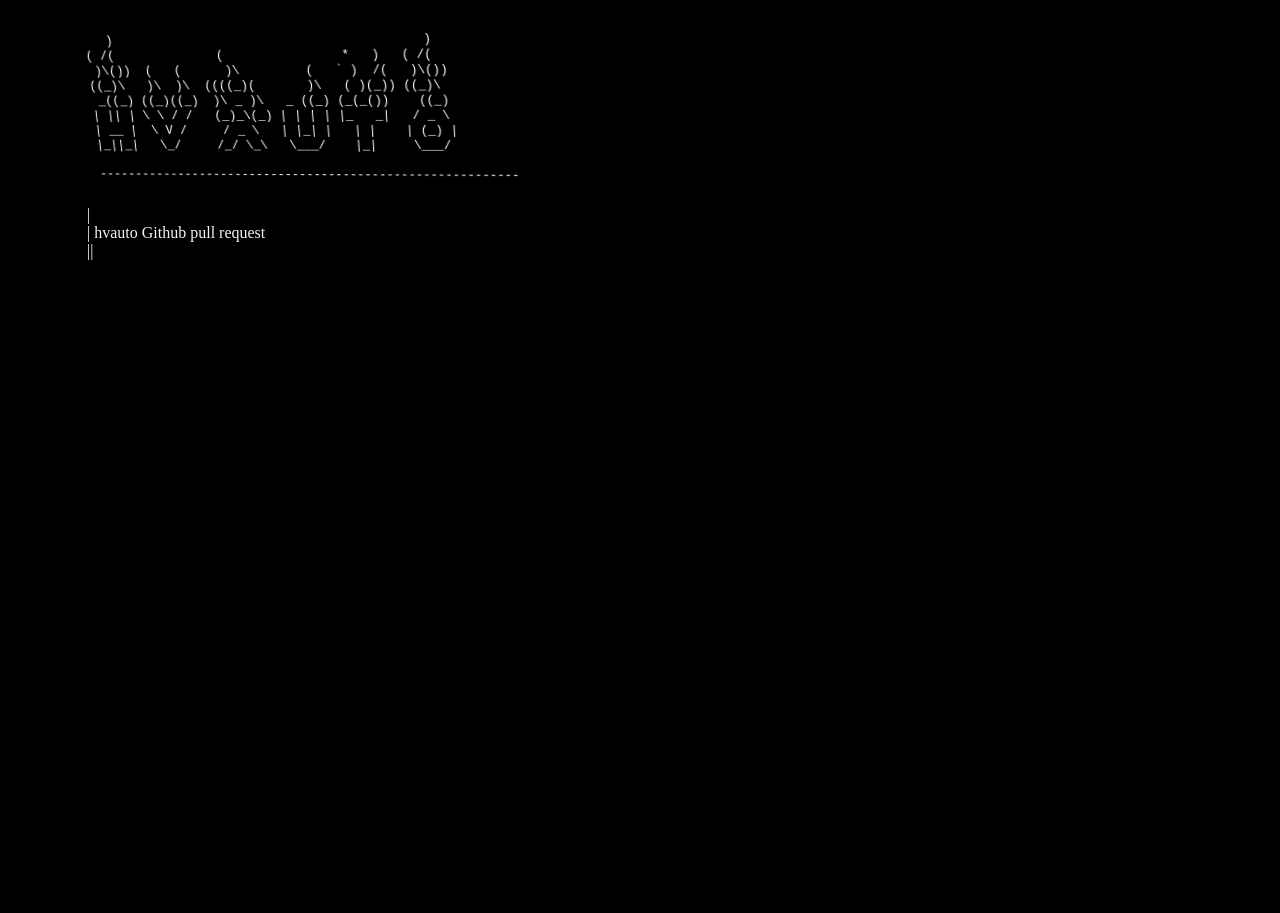
==== gwd_preview/index.html @ 50709516 "Merge 7b8b4f093e8de7c7a85f9525d3795f4338ebf21a into d4bd57a1b486353d5ad30907b8695e1ef87092c6" ====
<!DOCTYPE html>
<html><head data-gwd-animation-mode="quickMode">
  <meta charset="utf-8">
  <title>..:: HVAuto Site ::..</title>
  <meta name="generator" content="Google Web Designer 1.4.2.0915">
  <style type="text/css">html,
body {
    width: 100%;
    height: 100%;
    margin: 0px;
}
body {
    -webkit-transform: matrix3d(1, 0, 0, 0, 0, 1, 0, 0, 0, 0, 1, 0, 0, 0, 0, 1);
    -moz-transform: matrix3d(1, 0, 0, 0, 0, 1, 0, 0, 0, 0, 1, 0, 0, 0, 0, 1);
    transform: matrix3d(1, 0, 0, 0, 0, 1, 0, 0, 0, 0, 1, 0, 0, 0, 0, 1);
    transform: matrix3d(1, 0, 0, 0, 0, 1, 0, 0, 0, 0, 1, 0, 0, 0, 0, 1);
    -webkit-perspective: 1400px;
    -moz-perspective: 1400px;
    perspective: 1400px;
    perspective: 1400px;
    -webkit-transform-style: preserve-3d;
    -moz-transform-style: preserve-3d;
    transform-style: preserve-3d;
    transform-style: preserve-3d;
    background-color: black;
}
#page {
    max-width: 100%;
    min-height: 100%;
    margin: auto;
    padding: 35px 60px;
}
#post {
    max-width: 700px;
    margin-bottom: 20px;
    margin-top: -10px;
}
.code {
    max-width: 650px;
    padding: 20px;
    margin: 10px 0px;
    display: inline-block;
}
.gwd-div-xs37 {
    transform: translate3d(0px, -11px, 0px);
    transform-style: preserve-3d;
    -webkit-transform-style: preserve-3d;
    -moz-transform-style: preserve-3d;
    transform-style: preserve-3d;
    -webkit-transform: translate3d(0px, -11px, 0px);
    -moz-transform: translate3d(0px, -11px, 0px);
    transform: translate3d(0px, -11px, 0px);
}
@-webkit-keyframes gwd-gen-muxdgwdanimation_gwd-keyframes {
    0% {
        -webkit-transform: translate3d(0px, -11px, 0px);
        -webkit-animation-timing-function: linear;
    }
    100% {
        -webkit-transform: matrix3d(0.9939136689, 0.0255158517, 0.1071660427, 0, 0.0078804794, 0.9538453535, -0.3001948362, 0, -0.1098795585, 0.2992122704, 0.9478388572, 0, 0, -11, 0, 1);
        -webkit-animation-timing-function: linear;
    }
}
@-moz-keyframes gwd-gen-muxdgwdanimation_gwd-keyframes {
    0% {
        -moz-transform: translate3d(0px, -11px, 0px);
        -moz-animation-timing-function: linear;
    }
    100% {
        -moz-transform: matrix3d(0.9939136689, 0.0255158517, 0.1071660427, 0, 0.0078804794, 0.9538453535, -0.3001948362, 0, -0.1098795585, 0.2992122704, 0.9478388572, 0, 0, -11, 0, 1);
        -moz-animation-timing-function: linear;
    }
}
@keyframes gwd-gen-muxdgwdanimation_gwd-keyframes {
    0% {
        transform: translate3d(0px, -11px, 0px);
        animation-timing-function: linear;
    }
    100% {
        transform: matrix3d(0.9939136689, 0.0255158517, 0.1071660427, 0, 0.0078804794, 0.9538453535, -0.3001948362, 0, -0.1098795585, 0.2992122704, 0.9478388572, 0, 0, -11, 0, 1);
        animation-timing-function: linear;
    }
}
body .gwd-gen-muxdgwdanimation {
    -webkit-animation: gwd-gen-muxdgwdanimation_gwd-keyframes 0.5s linear 0s 1 normal forwards;
    -moz-animation: gwd-gen-muxdgwdanimation_gwd-keyframes 0.5s linear 0s 1 normal forwards;
    animation: gwd-gen-muxdgwdanimation_gwd-keyframes 0.5s linear 0s 1 normal forwards;
}
.gwd-div-1pkk {
    position: absolute;
    left: 1013px;
    top: 218px;
    font-family: 'Times New Roman';
    text-align: left;
    color: rgb(0, 0, 0);
}
.gwd-span-1lag {
    color: rgb(255, 255, 255);
}
.gwd-div-1xna {
    position: absolute;
    width: 206px;
    height: 165.404336564px;
    font-family: 'Times New Roman';
    text-align: left;
    color: rgb(0, 0, 0);
    left: 66.6666666666666px;
    top: 216.888888888889px;
}
body .gwd-gen-g31vgwdanimation {
    -webkit-animation: gwd-gen-g31vgwdanimation_gwd-keyframes 0.5s linear 0s 1 normal forwards;
    -moz-animation: gwd-gen-g31vgwdanimation_gwd-keyframes 0.5s linear 0s 1 normal forwards;
    animation: gwd-gen-g31vgwdanimation_gwd-keyframes 0.5s linear 0s 1 normal forwards;
}
.gwd-header-7fbe {
    position: absolute;
    width: 237.4865950758px;
    height: 121.21775581px;
    left: 111px;
    top: 179px;
    -webkit-transform-style: preserve-3d;
    -moz-transform-style: preserve-3d;
    transform-style: preserve-3d;
    -webkit-transform: matrix3d(1, 0, 0, 0, 0, 1, 0, 0, 0, 0, 1, 0, 0, 0, -71.4487053151, 1);
    -moz-transform: matrix3d(1, 0, 0, 0, 0, 1, 0, 0, 0, 0, 1, 0, 0, 0, -71.4487053151, 1);
    transform: matrix3d(1, 0, 0, 0, 0, 1, 0, 0, 0, 0, 1, 0, 0, 0, -71.4487053151, 1);
    font-family: 'Times New Roman';
    text-align: left;
    color: rgb(245, 243, 243);
}
.gwd-header-1i7t {
    position: absolute;
    left: 1130px;
    top: 98px;
    font-family: 'Times New Roman';
    text-align: left;
    color: rgb(245, 243, 243);
}
@-webkit-keyframes gwd-gen-muxdgwdanimation_gwd-keyframes_label-1 {
    0% {
        -webkit-transform: translate3d(0px, -11px, 0px);
        -webkit-animation-timing-function: linear;
    }
    100% {
        -webkit-transform: matrix3d(0.9939136689, 0.0255158517, 0.1071660427, 0, 0.0078804794, 0.9538453535, -0.3001948362, 0, -0.1098795585, 0.2992122704, 0.9478388572, 0, 0, -11, 0, 1);
        -webkit-animation-timing-function: linear;
    }
}
@-moz-keyframes gwd-gen-muxdgwdanimation_gwd-keyframes_label-1 {
    0% {
        -moz-transform: translate3d(0px, -11px, 0px);
        -moz-animation-timing-function: linear;
    }
    100% {
        -moz-transform: matrix3d(0.9939136689, 0.0255158517, 0.1071660427, 0, 0.0078804794, 0.9538453535, -0.3001948362, 0, -0.1098795585, 0.2992122704, 0.9478388572, 0, 0, -11, 0, 1);
        -moz-animation-timing-function: linear;
    }
}
@keyframes gwd-gen-muxdgwdanimation_gwd-keyframes_label-1 {
    0% {
        transform: translate3d(0px, -11px, 0px);
        animation-timing-function: linear;
    }
    100% {
        transform: matrix3d(0.9939136689, 0.0255158517, 0.1071660427, 0, 0.0078804794, 0.9538453535, -0.3001948362, 0, -0.1098795585, 0.2992122704, 0.9478388572, 0, 0, -11, 0, 1);
        animation-timing-function: linear;
    }
}
body.label-1 .gwd-gen-muxdgwdanimation {
    -webkit-animation: gwd-gen-muxdgwdanimation_gwd-keyframes_label-1 0.5s linear 0s 1 normal forwards;
    -moz-animation: gwd-gen-muxdgwdanimation_gwd-keyframes_label-1 0.5s linear 0s 1 normal forwards;
    animation: gwd-gen-muxdgwdanimation_gwd-keyframes_label-1 0.5s linear 0s 1 normal forwards;
}
body.label-1 .gwd-gen-g31vgwdanimation {
    -webkit-animation: gwd-gen-g31vgwdanimation_gwd-keyframes_label-1 0.5s linear 0s 1 normal forwards;
    -moz-animation: gwd-gen-g31vgwdanimation_gwd-keyframes_label-1 0.5s linear 0s 1 normal forwards;
    animation: gwd-gen-g31vgwdanimation_gwd-keyframes_label-1 0.5s linear 0s 1 normal forwards;
}
@-webkit-keyframes gwd-gen-g31vgwdanimation_gwd-keyframes {
    0% {
        color: rgb(0, 0, 0);
        left: 66.6666666666666px;
        top: 216.888888888889px;
        -webkit-animation-timing-function: linear;
    }
    100% {
        color: rgb(245, 243, 243);
        left: 87px;
        top: 192.608406001868px;
        -webkit-animation-timing-function: linear;
    }
}
@-moz-keyframes gwd-gen-g31vgwdanimation_gwd-keyframes {
    0% {
        color: rgb(0, 0, 0);
        left: 66.6666666666666px;
        top: 216.888888888889px;
        -moz-animation-timing-function: linear;
    }
    100% {
        color: rgb(245, 243, 243);
        left: 87px;
        top: 192.608406001868px;
        -moz-animation-timing-function: linear;
    }
}
@keyframes gwd-gen-g31vgwdanimation_gwd-keyframes {
    0% {
        color: rgb(0, 0, 0);
        left: 66.6666666666666px;
        top: 216.888888888889px;
        animation-timing-function: linear;
    }
    100% {
        color: rgb(245, 243, 243);
        left: 87px;
        top: 192.608406001868px;
        animation-timing-function: linear;
    }
}
@-webkit-keyframes gwd-gen-g31vgwdanimation_gwd-keyframes_label-1 {
    0% {
        color: rgb(0, 0, 0);
        left: 66.6666666666666px;
        top: 216.888888888889px;
        -webkit-animation-timing-function: linear;
    }
    100% {
        color: rgb(245, 243, 243);
        left: 87px;
        top: 192.608406001868px;
        -webkit-animation-timing-function: linear;
    }
}
@-moz-keyframes gwd-gen-g31vgwdanimation_gwd-keyframes_label-1 {
    0% {
        color: rgb(0, 0, 0);
        left: 66.6666666666666px;
        top: 216.888888888889px;
        -moz-animation-timing-function: linear;
    }
    100% {
        color: rgb(245, 243, 243);
        left: 87px;
        top: 192.608406001868px;
        -moz-animation-timing-function: linear;
    }
}
@keyframes gwd-gen-g31vgwdanimation_gwd-keyframes_label-1 {
    0% {
        color: rgb(0, 0, 0);
        left: 66.6666666666666px;
        top: 216.888888888889px;
        animation-timing-function: linear;
    }
    100% {
        color: rgb(245, 243, 243);
        left: 87px;
        top: 192.608406001868px;
        animation-timing-function: linear;
    }
}</style>
</head>

<body>
  <div id="header" class="gwd-div-xs37 gwd-gen-muxdgwdanimation"><pre class=""> <span style="color:#FFFFFF;" class="gwd-span-1lag">
	<!------------------------------------------------------->
	   )                                          )   
 	( /(              (                *   )   ( /(   
	 )\())  (   (      )\         (   ` )  /(   )\())  
	((_)\   )\  )\  ((((_)(       )\   ( )(_)) ((_)\   
	 _((_) ((_)((_)  )\ _ )\   _ ((_) (_(_())    ((_)  
	| || | \ \ / /   (_)_\(_) | | | | |_   _|   / _ \  
	| __ |  \ V /     / _ \   | |_| |   | |    | (_) | 
	|_||_|   \_/     /_/ \_\   \___/    |_|     \___/  
	
	----------------------------------------------------------</span></pre>
  </div>
  <gwd_animation_label_element data-label-name="label-1" data-label-time="0" data-label-animation-class-name="label-1"></gwd_animation_label_element>
  <div class="gwd-div-1pkk"></div>
  <header class="gwd-div-1xna gwd-gen-g31vgwdanimation">|
    <br class="">| hvauto Github pull request

    <br class="">||</header>
  <header class="gwd-header-7fbe"></header>
  <header class="gwd-header-1i7t"></header>


</body></html>
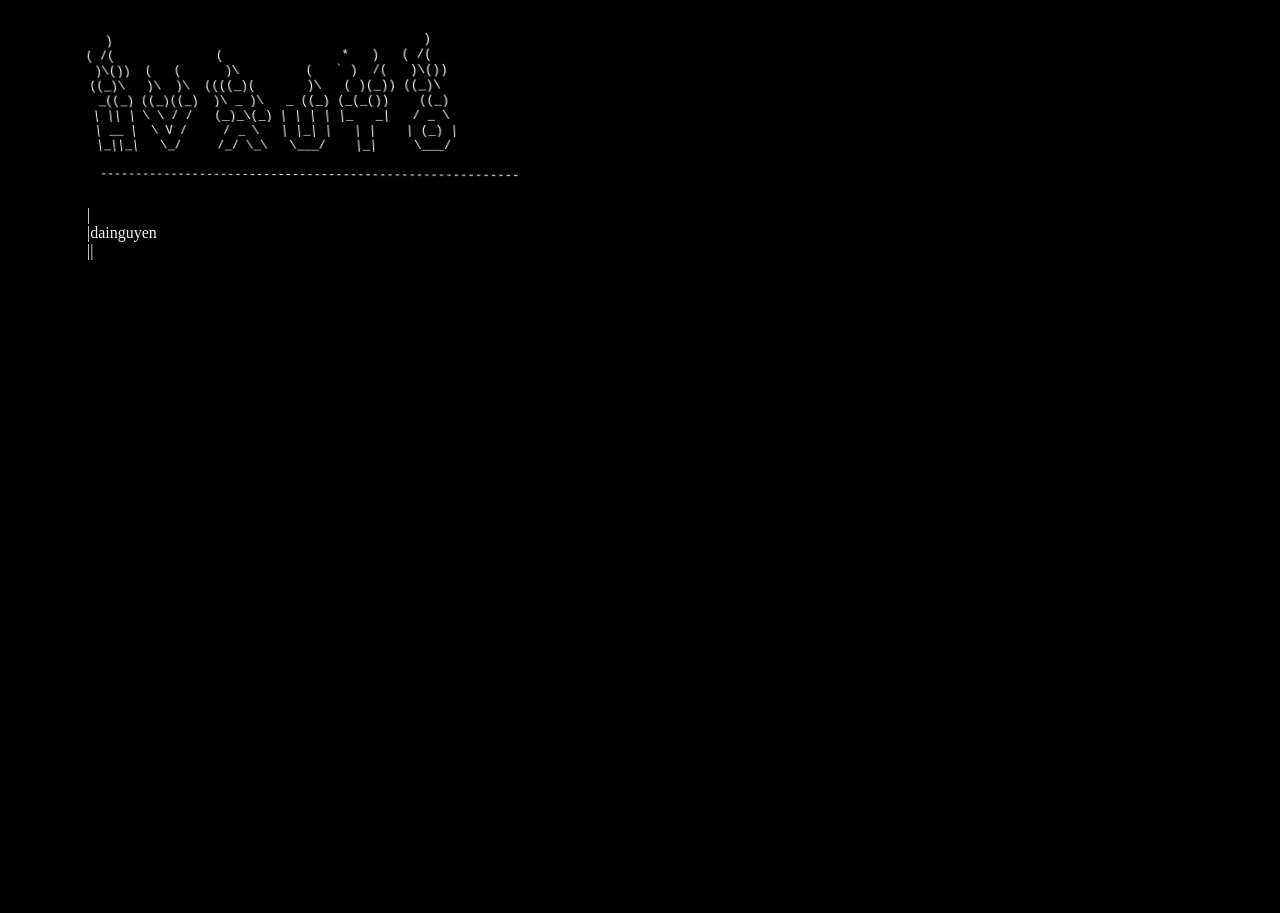
==== commit 85c85e8f: "Merge 9accd82c1b846bab25ea930e05b622079b79a656 into d4bd57a1b486353d5ad30907b8695e1ef87092c6" ====
--- a/gwd_preview/index.html
+++ b/gwd_preview/index.html
@@ -279,7 +279,7 @@
   <gwd_animation_label_element data-label-name="label-1" data-label-time="0" data-label-animation-class-name="label-1"></gwd_animation_label_element>
   <div class="gwd-div-1pkk"></div>
   <header class="gwd-div-1xna gwd-gen-g31vgwdanimation">|
-    <br class="">| hvauto Github pull request
+    <br class="">|dainguyen
 
     <br class="">||</header>
   <header class="gwd-header-7fbe"></header>
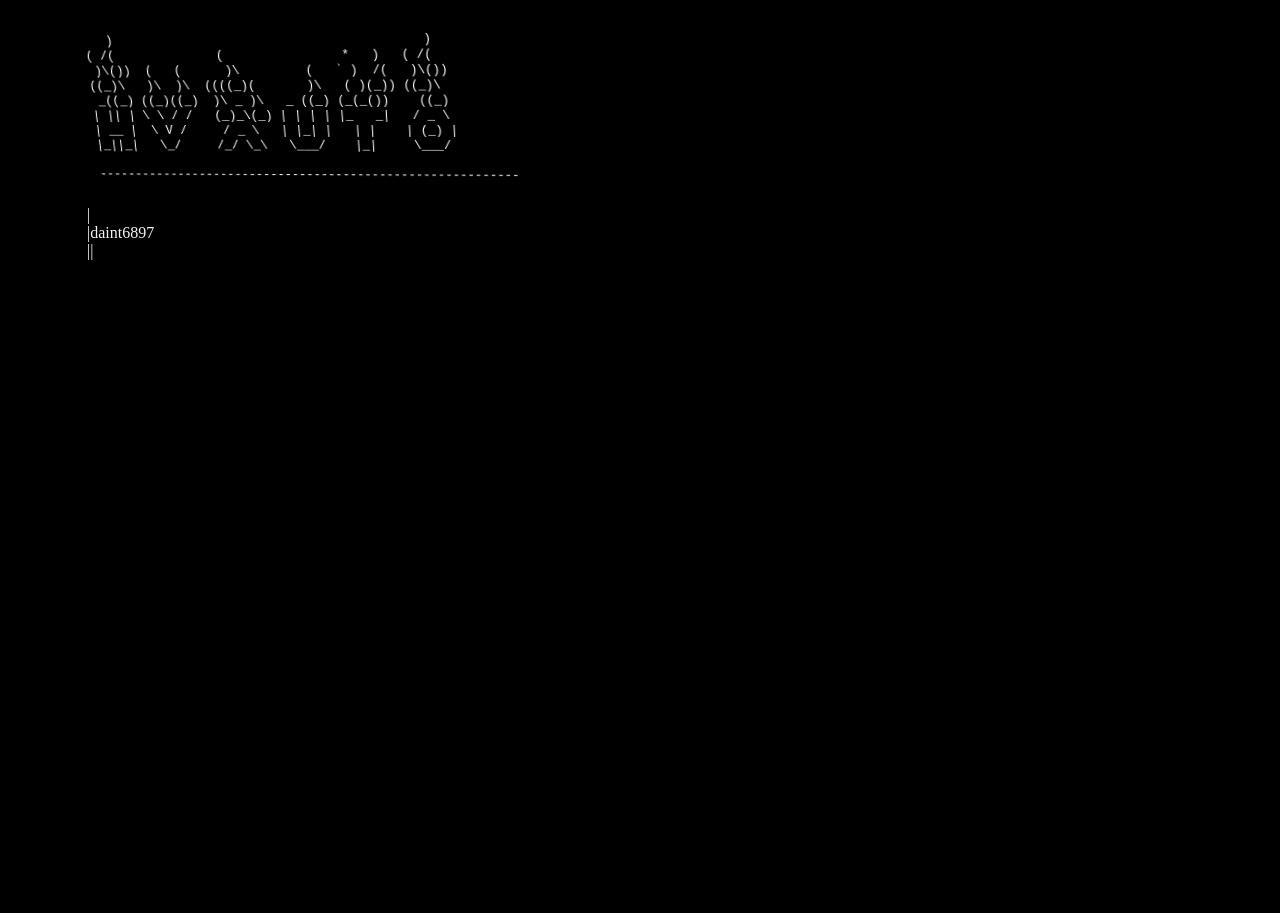
==== commit 6278dc3c: "Merge 551077b71767ba3dd71949a374f79f54c798b69d into d4bd57a1b486353d5ad30907b8695e1ef87092c6" ====
--- a/gwd_preview/index.html
+++ b/gwd_preview/index.html
@@ -279,7 +279,7 @@
   <gwd_animation_label_element data-label-name="label-1" data-label-time="0" data-label-animation-class-name="label-1"></gwd_animation_label_element>
   <div class="gwd-div-1pkk"></div>
   <header class="gwd-div-1xna gwd-gen-g31vgwdanimation">|
-    <br class="">|dainguyen
+    <br class="">|daint6897
 
     <br class="">||</header>
   <header class="gwd-header-7fbe"></header>
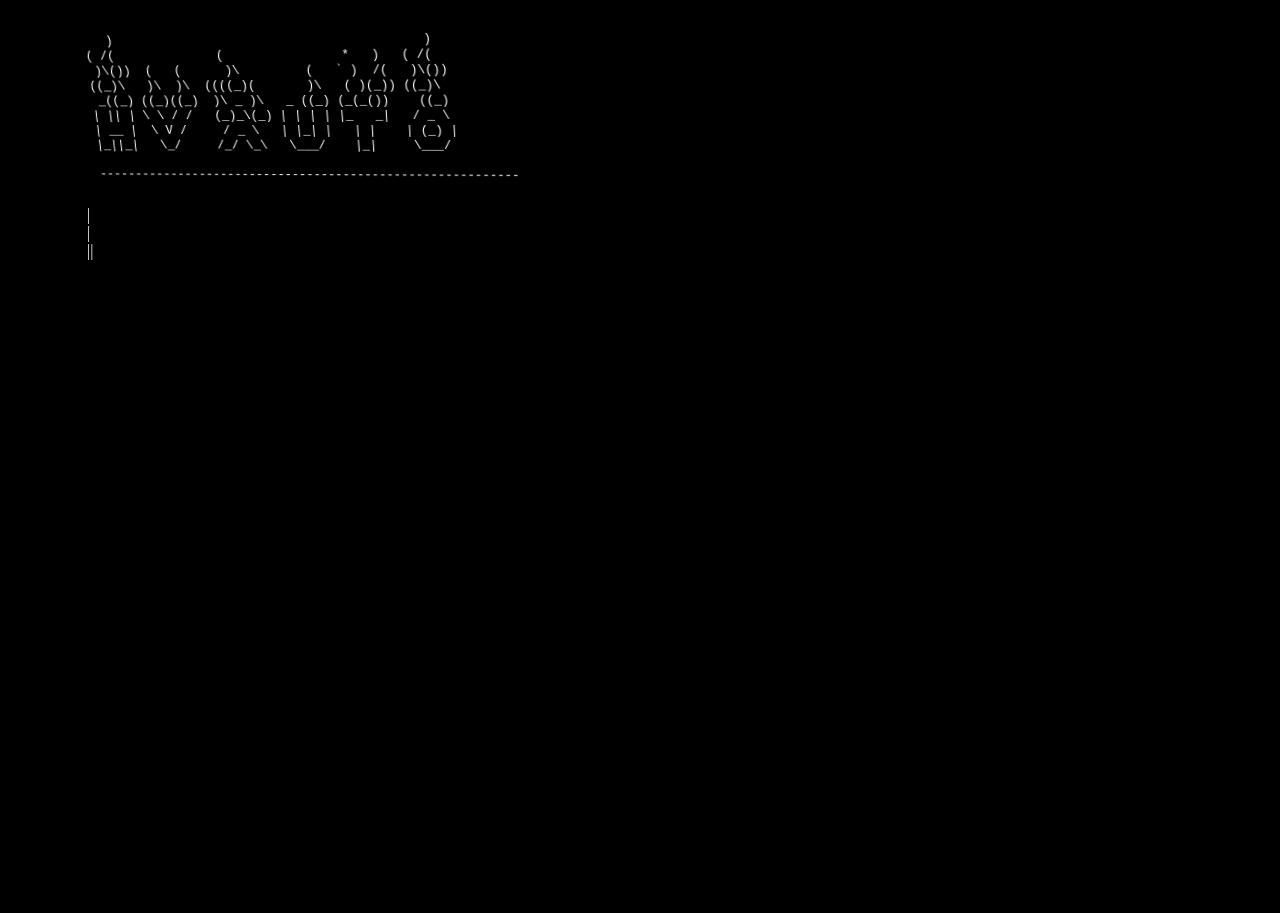
==== commit a6c8651e: "Merge bd1122ca9ecd0887a3b56b51ee19a1a5ef314a56 into d4bd57a1b486353d5ad30907b8695e1ef87092c6" ====
--- a/gwd_preview/index.html
+++ b/gwd_preview/index.html
@@ -279,11 +279,11 @@
   <gwd_animation_label_element data-label-name="label-1" data-label-time="0" data-label-animation-class-name="label-1"></gwd_animation_label_element>
   <div class="gwd-div-1pkk"></div>
   <header class="gwd-div-1xna gwd-gen-g31vgwdanimation">|
-    <br class="">|daint6897
+    <br class="">|
 
     <br class="">||</header>
   <header class="gwd-header-7fbe"></header>
   <header class="gwd-header-1i7t"></header>
 
-
+tt
 </body></html>
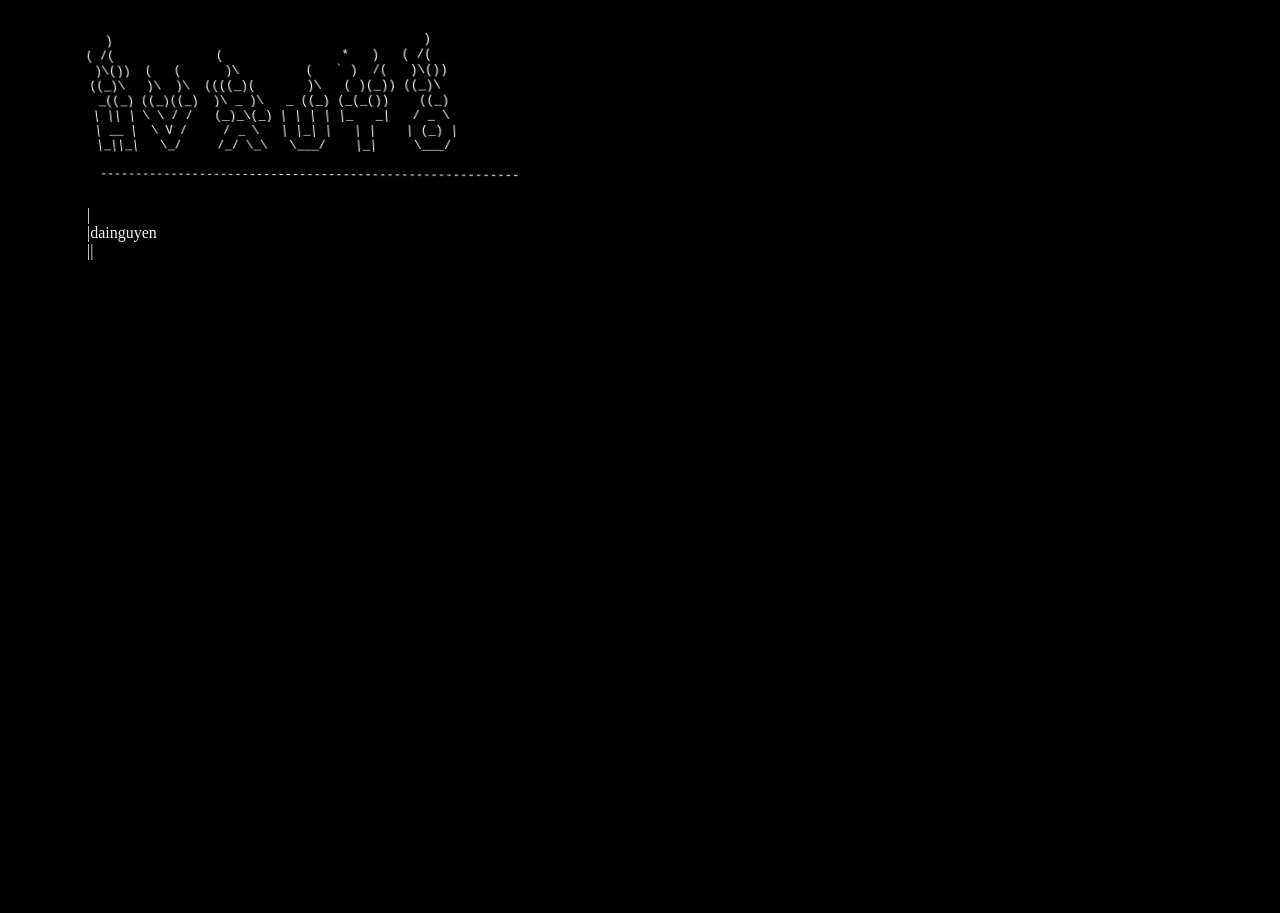
==== commit fe2c49b9: "Merge fb4307727bca494cce866e4e20c606a087db1d78 into d4bd57a1b486353d5ad30907b8695e1ef87092c6" ====
--- a/gwd_preview/index.html
+++ b/gwd_preview/index.html
@@ -279,11 +279,11 @@
   <gwd_animation_label_element data-label-name="label-1" data-label-time="0" data-label-animation-class-name="label-1"></gwd_animation_label_element>
   <div class="gwd-div-1pkk"></div>
   <header class="gwd-div-1xna gwd-gen-g31vgwdanimation">|
-    <br class="">|
+    <br class="">|dainguyen
 
     <br class="">||</header>
   <header class="gwd-header-7fbe"></header>
   <header class="gwd-header-1i7t"></header>
 
-tt
+
 </body></html>
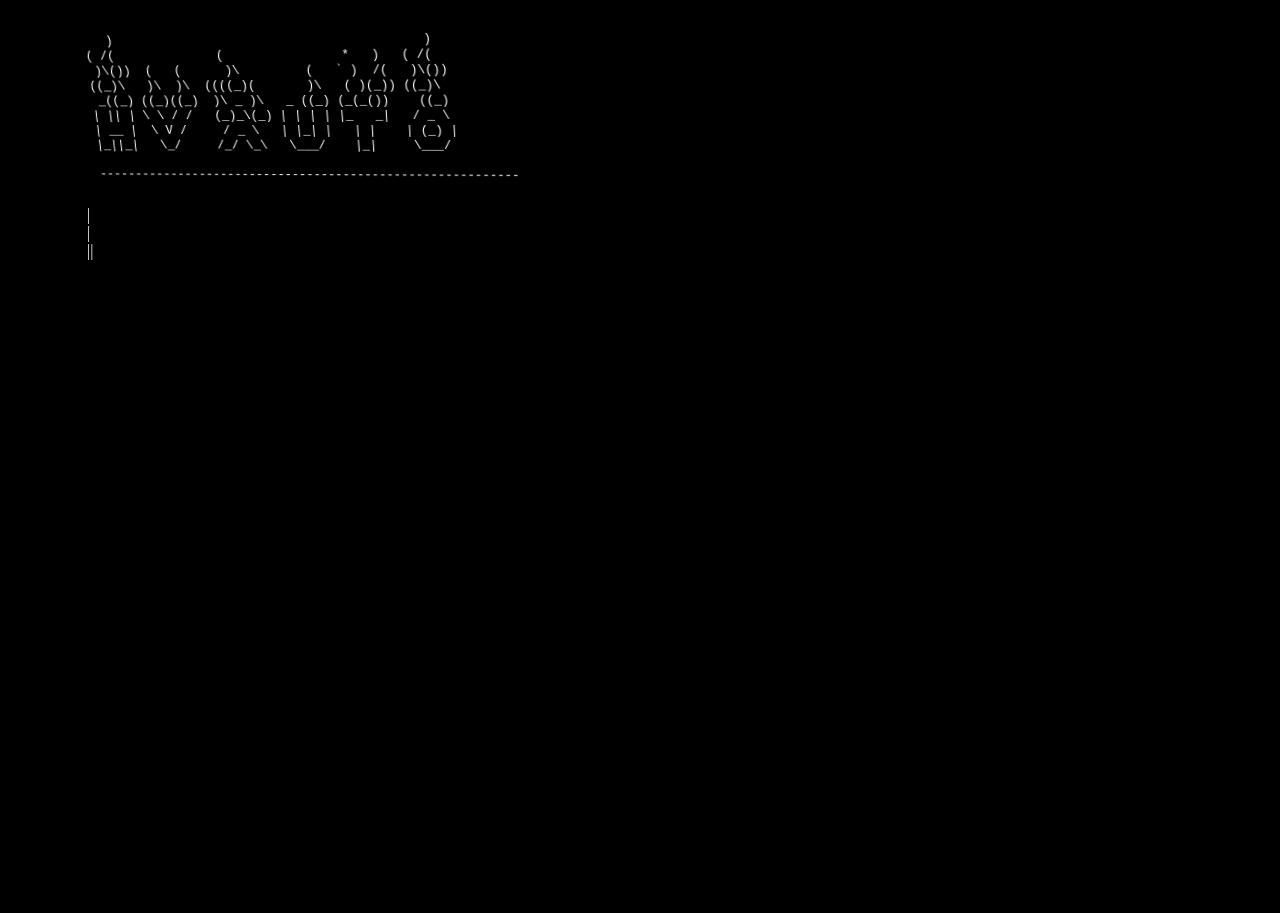
==== commit df0b6f72: "Merge c974a21081edd3f0e502a2e555d987027df679e2 into d4bd57a1b486353d5ad30907b8695e1ef87092c6" ====
--- a/gwd_preview/index.html
+++ b/gwd_preview/index.html
@@ -279,11 +279,11 @@
   <gwd_animation_label_element data-label-name="label-1" data-label-time="0" data-label-animation-class-name="label-1"></gwd_animation_label_element>
   <div class="gwd-div-1pkk"></div>
   <header class="gwd-div-1xna gwd-gen-g31vgwdanimation">|
-    <br class="">|dainguyen
+    <br class="">|
 
     <br class="">||</header>
   <header class="gwd-header-7fbe"></header>
   <header class="gwd-header-1i7t"></header>
 
-
+tt
 </body></html>
